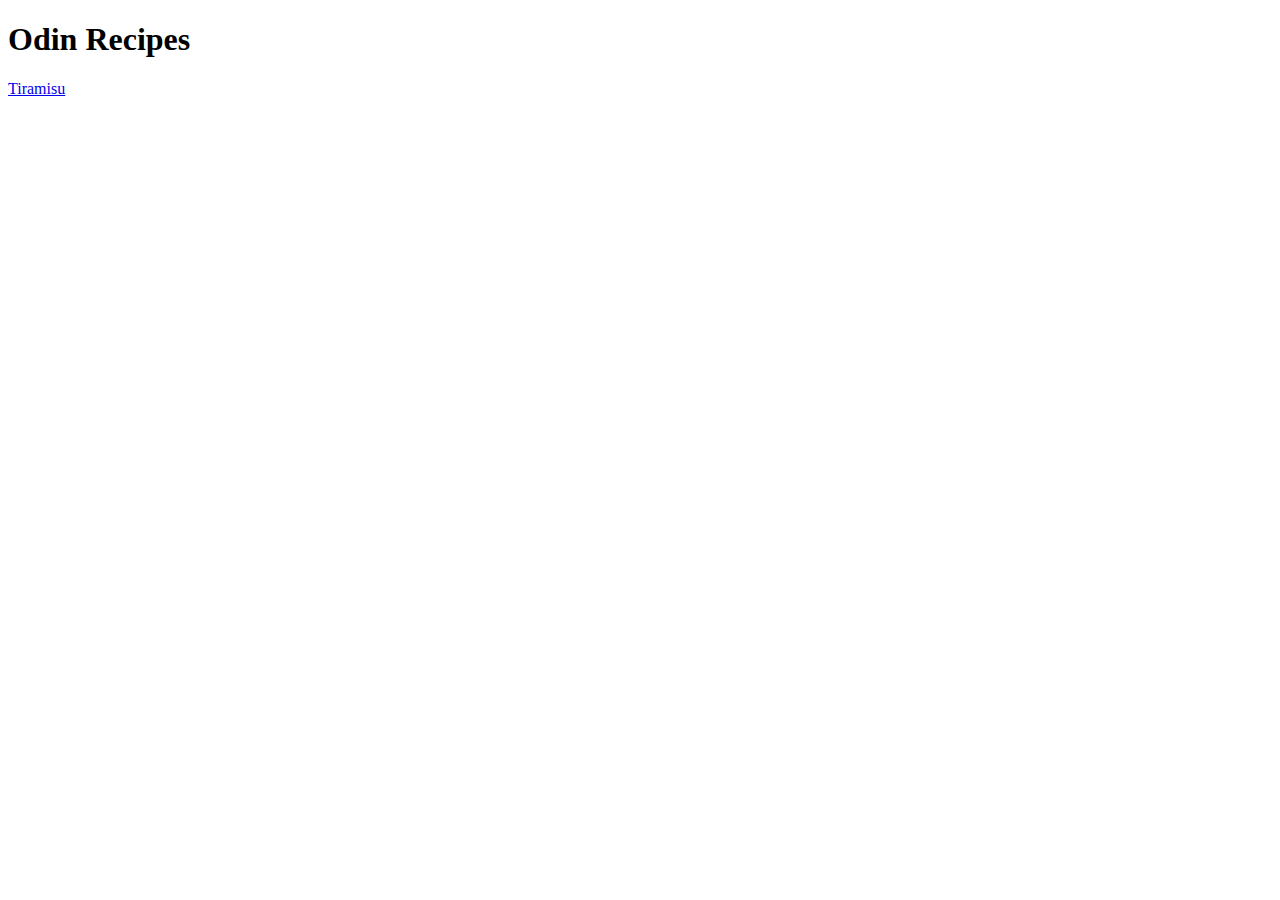
==== index.html @ b8bc874d "message" ====
<!DOCTYPE html>
<html lang="en">
<head>
    <h1>Odin Recipes</h1>
    <a href="recipes/tiramisu.html">Tiramisu</a>
    <meta charset="UTF-8">
    <meta name="viewport" content="width=device-width, initial-scale=1.0">
    <title>Odin Recipes</title>
</head>    
</body>
</html>
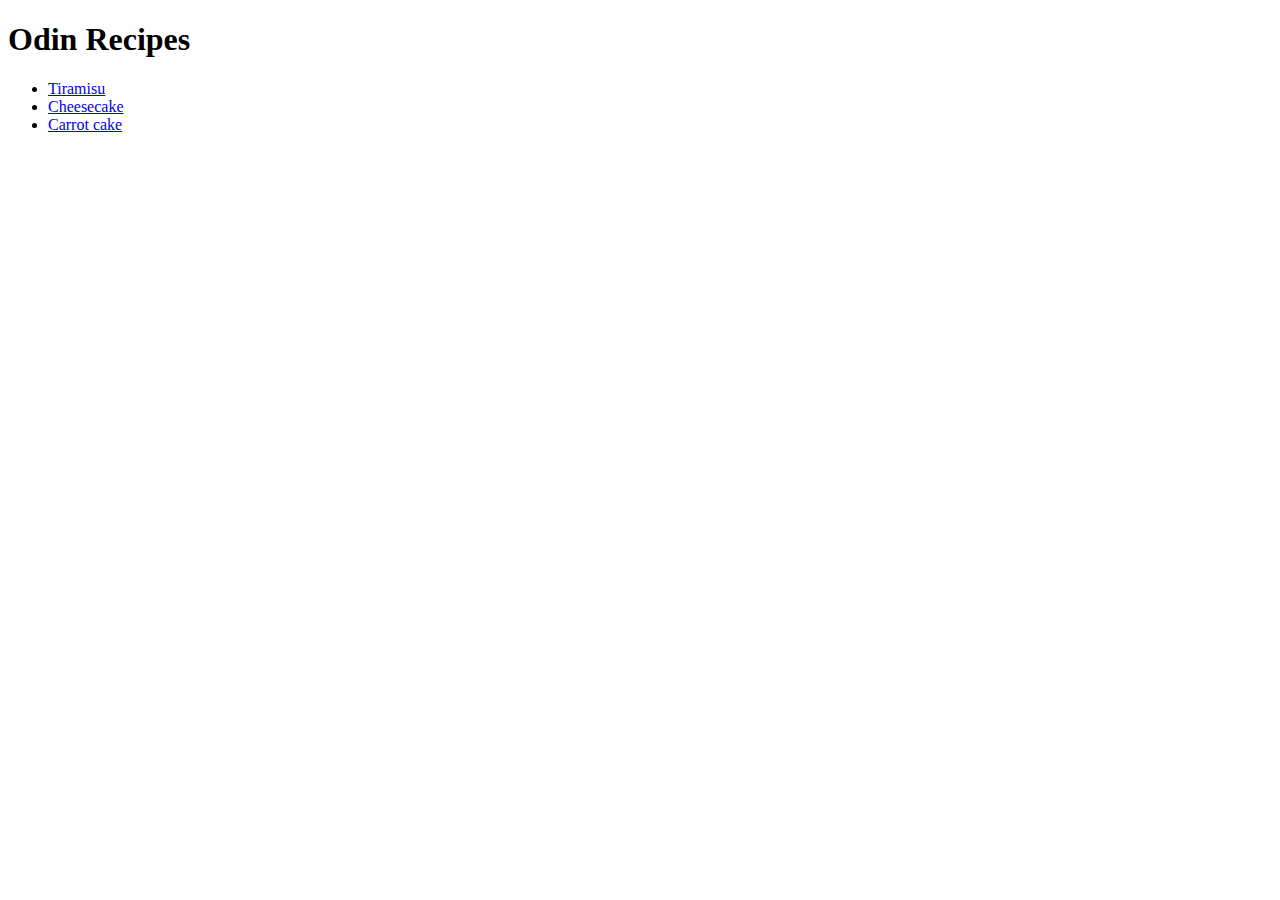
==== commit 6cb1f672: "2024.05.12" ====
--- a/index.html
+++ b/index.html
@@ -2,8 +2,12 @@
 <html lang="en">
 <head>
     <h1>Odin Recipes</h1>
-    <a href="recipes/tiramisu.html">Tiramisu</a>
-    <meta charset="UTF-8">
+    <ul>
+        <li><a href="recipes/tiramisu.html">Tiramisu</a></li>
+        <li><a href="recipes/cheesecake.html">Cheesecake</a></li>
+        <li><a href="recipes/carrot cake.html">Carrot cake</a></li>
+      </ul>
+        <meta charset="UTF-8">
     <meta name="viewport" content="width=device-width, initial-scale=1.0">
     <title>Odin Recipes</title>
 </head>    
